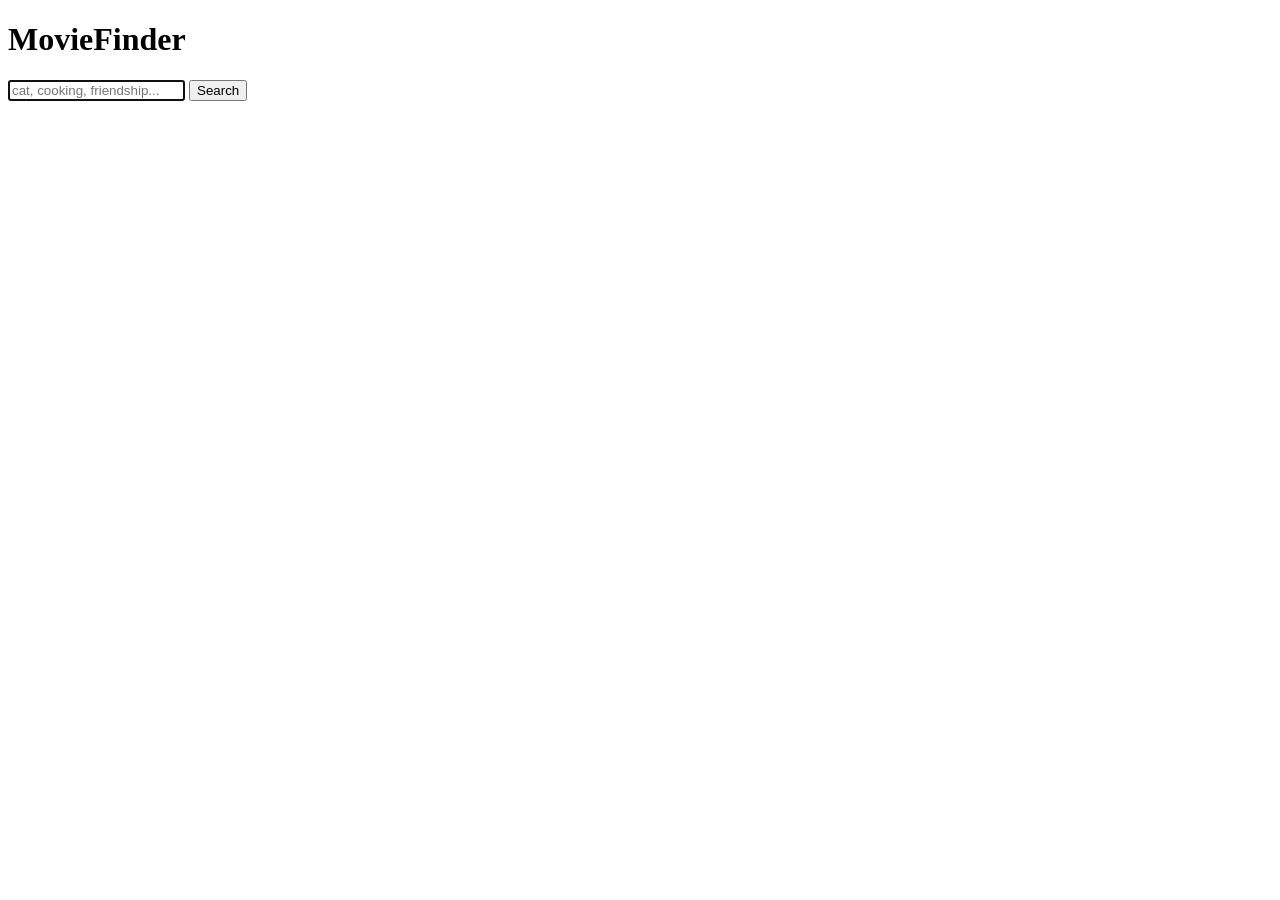
==== src/main/resources/templates/index.html @ fe3bf270 "Add MovieFinder project skeleton and team plan Set up the Spring Boot + Thymeleaf project with every" ====
<!DOCTYPE html>
<html lang="zh-Hant" xmlns:th="http://www.thymeleaf.org">
<head>
    <meta charset="UTF-8">
    <meta name="viewport" content="width=device-width, initial-scale=1">
    <title>MovieFinder</title>
</head>
<body>
    <h1>MovieFinder</h1>
    <form th:action="@{/search}" method="get">
        <input type="search" name="q" placeholder="cat, cooking, friendship..." required autofocus>
        <button type="submit">Search</button>
    </form>
</body>
</html>
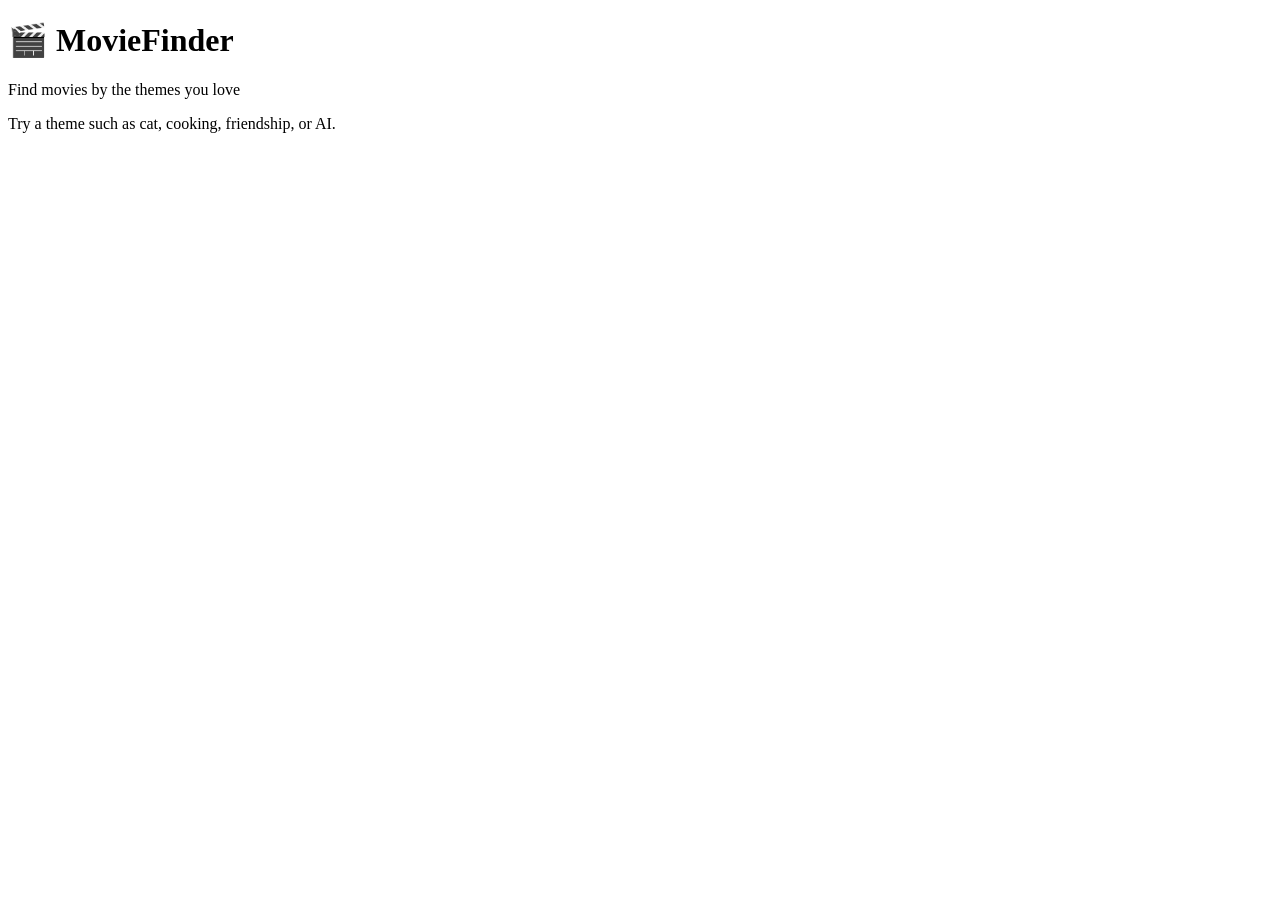
==== commit aa5a5681: "Connect Tavily search and build the HW8 ticket UI - Call the Tavily Search API in GoogleQuery and ex" ====
--- a/src/main/resources/templates/index.html
+++ b/src/main/resources/templates/index.html
@@ -1,15 +1,18 @@
 <!DOCTYPE html>
-<html lang="zh-Hant" xmlns:th="http://www.thymeleaf.org">
-<head>
-    <meta charset="UTF-8">
-    <meta name="viewport" content="width=device-width, initial-scale=1">
-    <title>MovieFinder</title>
-</head>
-<body>
-    <h1>MovieFinder</h1>
-    <form th:action="@{/search}" method="get">
-        <input type="search" name="q" placeholder="cat, cooking, friendship..." required autofocus>
-        <button type="submit">Search</button>
-    </form>
+<html th:lang="${#locale.language == 'zh'} ? 'zh-Hant' : 'en'" xmlns:th="http://www.thymeleaf.org">
+<head th:replace="~{fragments :: head('MovieFinder')}"></head>
+<body class="home">
+    <div class="home-bar">
+        <a th:replace="~{fragments :: langToggle('/')}"></a>
+    </div>
+    <main class="hero">
+        <div class="marquee">
+            <h1 class="hero-title"><span aria-hidden="true">🎬</span> MovieFinder</h1>
+            <p class="hero-tagline" th:text="#{app.tagline}">Find movies by the themes you love</p>
+        </div>
+        <form th:replace="~{fragments :: searchForm}"></form>
+        <p class="hero-hint" th:text="#{home.hint}">Try a theme such as cat, cooking, friendship, or AI.</p>
+    </main>
+    <div class="seats" aria-hidden="true"></div>
 </body>
 </html>
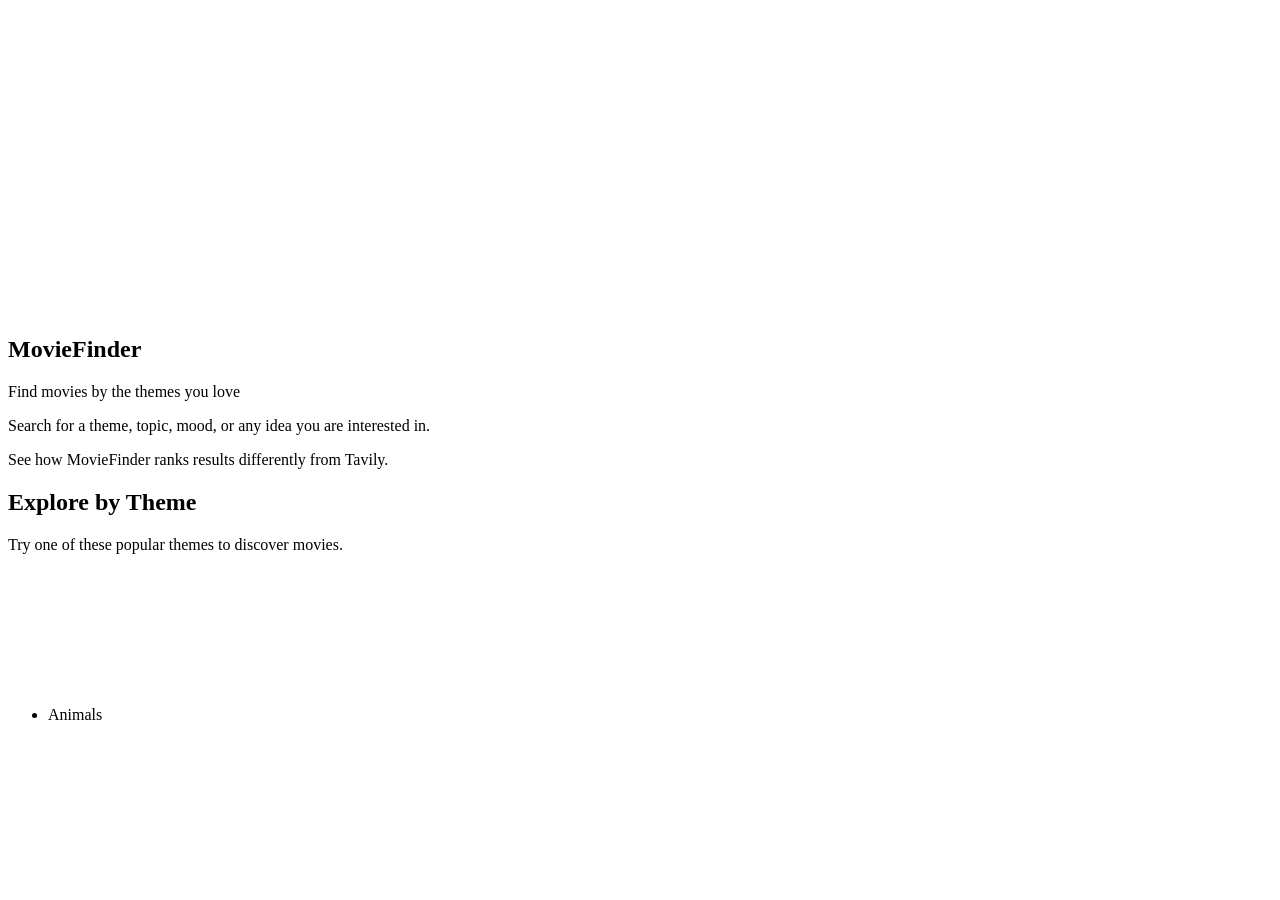
==== commit fe166b94: "Redesign the interface around themes and clearer result sections - Add a header with Search, Compare" ====
--- a/src/main/resources/templates/index.html
+++ b/src/main/resources/templates/index.html
@@ -1,18 +1,42 @@
 <!DOCTYPE html>
 <html th:lang="${#locale.language == 'zh'} ? 'zh-Hant' : 'en'" xmlns:th="http://www.thymeleaf.org">
 <head th:replace="~{fragments :: head('MovieFinder')}"></head>
-<body class="home">
-    <div class="home-bar">
-        <a th:replace="~{fragments :: langToggle('/')}"></a>
-    </div>
-    <main class="hero">
-        <div class="marquee">
-            <h1 class="hero-title"><span aria-hidden="true">🎬</span> MovieFinder</h1>
-            <p class="hero-tagline" th:text="#{app.tagline}">Find movies by the themes you love</p>
-        </div>
-        <form th:replace="~{fragments :: searchForm}"></form>
-        <p class="hero-hint" th:text="#{home.hint}">Try a theme such as cat, cooking, friendship, or AI.</p>
+<body class="page-home">
+    <header th:replace="~{fragments :: siteHeader('/', 'search')}"></header>
+
+    <main>
+        <section class="hero">
+            <svg th:replace="~{illustrations :: operaFacade}"></svg>
+            <svg th:replace="~{illustrations :: banner}"></svg>
+            <svg th:replace="~{illustrations :: filmStrip}"></svg>
+
+            <div class="hero-inner">
+                <svg th:replace="~{illustrations :: filmRibbon}"></svg>
+                <h1 class="hero-title">MovieFinder</h1>
+                <p class="hero-tagline"><span th:text="#{home.tagline}">Find movies by the themes you love</span></p>
+                <form th:replace="~{fragments :: searchForm('/search')}"></form>
+                <p class="hero-hint" th:text="#{home.hint}">Search for a theme, topic, mood, or any idea you are interested in.</p>
+                <div class="hero-compare">
+                    <a th:replace="~{fragments :: compareLink(#{home.compare})}"></a>
+                    <span class="hero-compare-note" th:text="#{home.compareNote}">See how MovieFinder ranks results differently from Tavily.</span>
+                </div>
+            </div>
+        </section>
+
+        <section class="themes" aria-labelledby="themes-title">
+            <div class="section-head">
+                <h2 id="themes-title" th:text="#{explore.title}">Explore by Theme</h2>
+                <p th:text="#{explore.subtitle}">Try one of these popular themes to discover movies.</p>
+            </div>
+            <ul class="theme-grid">
+                <li th:each="t : ${ {'animals','cooking','friendship','ai','romance','adventure'} }">
+                    <a class="theme-card" th:classappend="'theme-' + ${t}" th:href="@{/search(q=${t == 'ai' ? 'AI' : t})}">
+                        <span class="theme-name" th:text="#{${'theme.' + t}}">Animals</span>
+                        <svg th:replace="~{illustrations :: __${t}__}"></svg>
+                    </a>
+                </li>
+            </ul>
+        </section>
     </main>
-    <div class="seats" aria-hidden="true"></div>
 </body>
 </html>
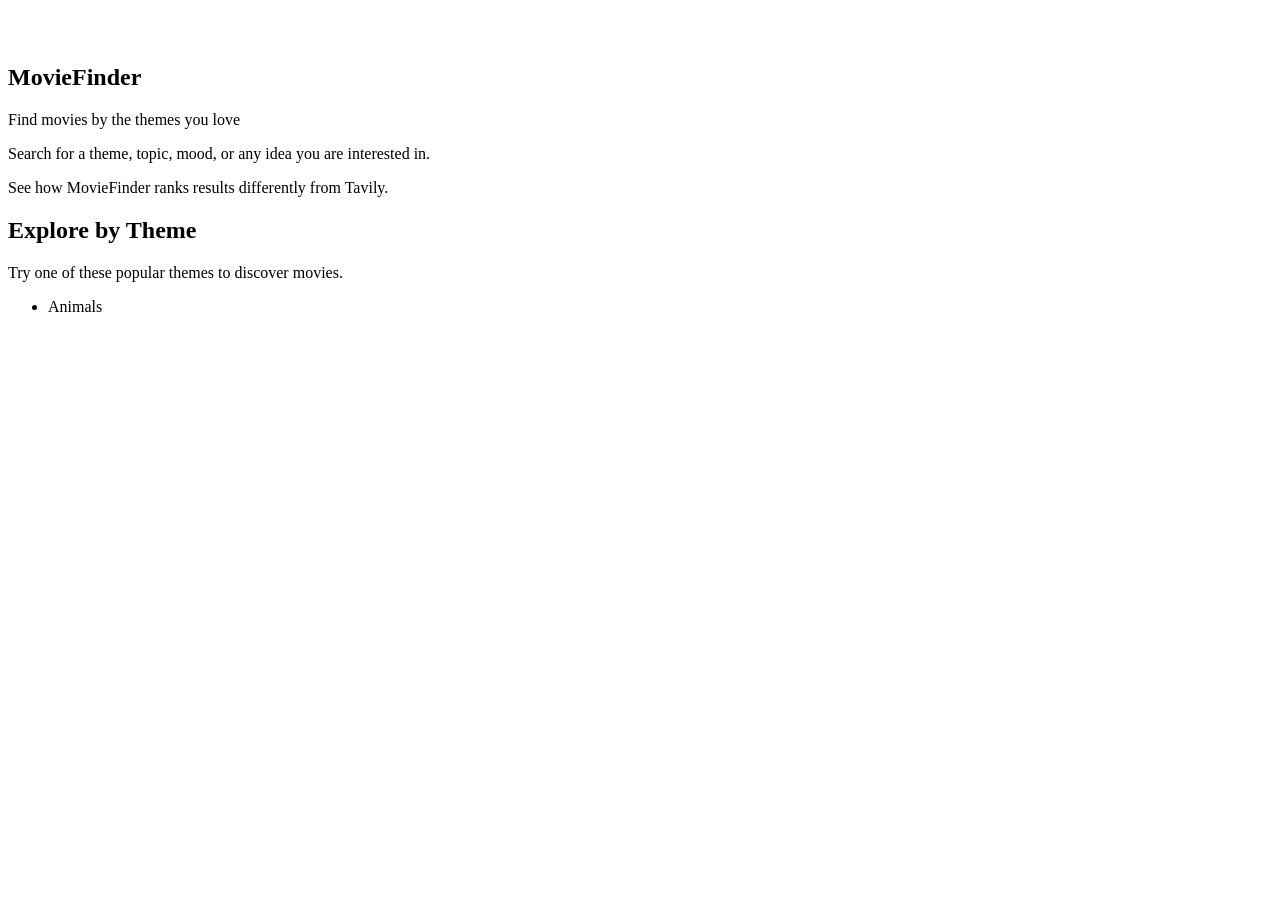
==== commit 75203719: "Use painted artwork for the theme cards and home decorations Each theme card now shows a light or da" ====
--- a/src/main/resources/templates/index.html
+++ b/src/main/resources/templates/index.html
@@ -6,12 +6,12 @@
 
     <main>
         <section class="hero">
-            <svg th:replace="~{illustrations :: operaFacade}"></svg>
-            <svg th:replace="~{illustrations :: banner}"></svg>
-            <svg th:replace="~{illustrations :: filmStrip}"></svg>
+            <img class="decor decor-left" th:src="@{/images/decor/facade-light.webp}" src="/images/decor/facade-light.webp" alt="" loading="lazy" decoding="async">
+            <img class="decor decor-right" th:src="@{/images/decor/banner-light.webp}" src="/images/decor/banner-light.webp" alt="" loading="lazy" decoding="async">
+            <img class="decor decor-strip" th:src="@{/images/decor/strip-dark.webp}" src="/images/decor/strip-dark.webp" alt="" loading="lazy" decoding="async">
 
             <div class="hero-inner">
-                <svg th:replace="~{illustrations :: filmRibbon}"></svg>
+                <img class="film-ribbon" th:src="@{/images/decor/ribbon-light.webp}" src="/images/decor/ribbon-light.webp" alt="" loading="lazy" decoding="async">
                 <h1 class="hero-title">MovieFinder</h1>
                 <p class="hero-tagline"><span th:text="#{home.tagline}">Find movies by the themes you love</span></p>
                 <form th:replace="~{fragments :: searchForm('/search')}"></form>
@@ -32,7 +32,6 @@
                 <li th:each="t : ${ {'animals','cooking','friendship','ai','romance','adventure'} }">
                     <a class="theme-card" th:classappend="'theme-' + ${t}" th:href="@{/search(q=${t == 'ai' ? 'AI' : t})}">
                         <span class="theme-name" th:text="#{${'theme.' + t}}">Animals</span>
-                        <svg th:replace="~{illustrations :: __${t}__}"></svg>
                     </a>
                 </li>
             </ul>
